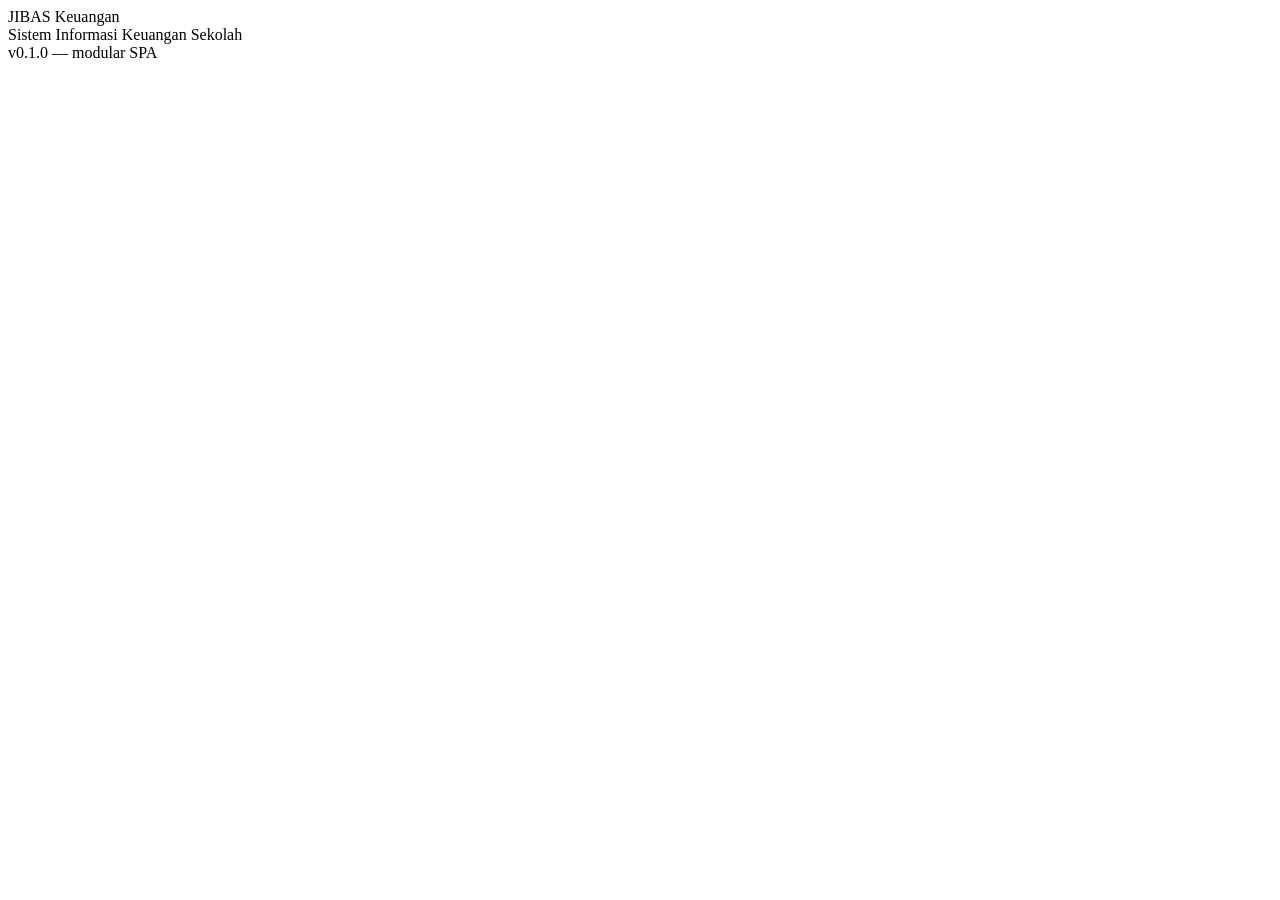
==== frontend/index.html @ 882dc3d0 "Tambah modul Laporan Keuangan (backend + frontend) Implementasi 6 laporan (Buku Besar, Neraca Percob" ====
<!DOCTYPE html>
<html lang="id">
<head>
  <meta charset="UTF-8" />
  <meta name="viewport" content="width=device-width, initial-scale=1.0" />
  <title>JIBAS Keuangan</title>
  <link rel="stylesheet" href="/static/css/tokens.css" />
  <link rel="stylesheet" href="/static/css/style.css" />
</head>
<body>
  <div class="app-shell">
    <aside class="sidebar">
      <div class="sidebar__brand">
        <div class="sidebar__brand-title">JIBAS Keuangan</div>
        <div class="sidebar__brand-sub">Sistem Informasi Keuangan Sekolah</div>
      </div>
      <nav class="sidebar__nav" id="sidebar-nav"></nav>
      <div class="sidebar__footer">v0.1.0 — modular SPA</div>
    </aside>
    <main class="main">
      <div class="main__content" id="main-content"></div>
    </main>
  </div>

  <!-- Core -->
  <script src="/static/js/core/api-client.js"></script>
  <script src="/static/js/core/router.js"></script>
  <!-- Komponen reusable -->
  <script src="/static/js/components/table-renderer.js"></script>
  <script src="/static/js/components/form-builder.js"></script>
  <script src="/static/js/components/modal.js"></script>
  <!-- Modul (tambahkan baris baru di sini tiap modul baru selesai) -->
  <script src="/static/js/modules/referensi.js"></script>
  <script src="/static/js/modules/siswa.js"></script>
  <script src="/static/js/modules/penerimaan.js"></script>
  <script src="/static/js/modules/pengeluaran.js"></script>
  <script src="/static/js/modules/jurnal-umum.js"></script>
  <script src="/static/js/modules/laporan.js"></script>
  <!-- Bootstrap -->
  <script src="/static/js/app.js"></script>
</body>
</html>
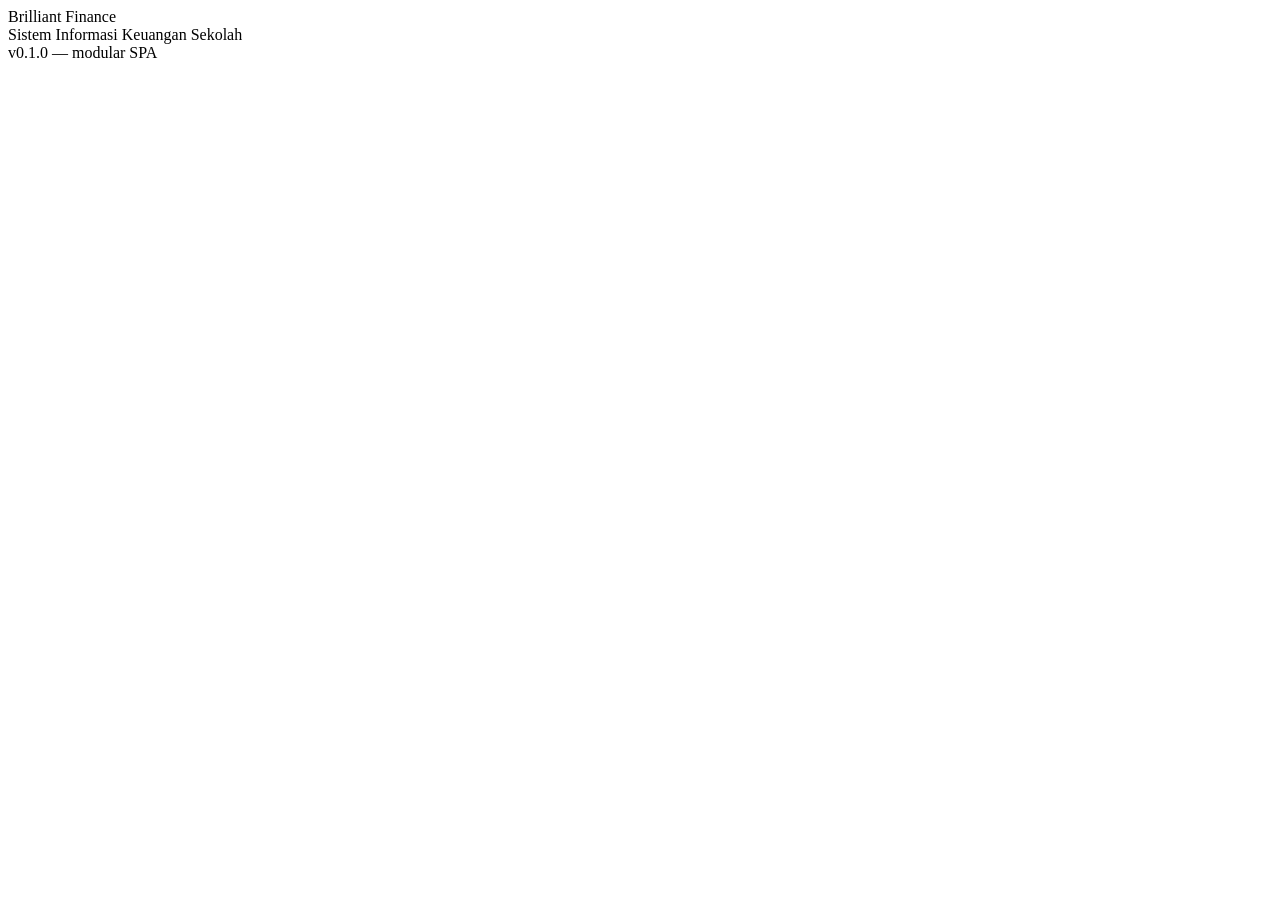
==== commit c6ca31ea: "Ganti nama tampilan aplikasi jadi "Brilliant Finance" Update title halaman, brand sidebar, judul log" ====
--- a/frontend/index.html
+++ b/frontend/index.html
@@ -3,7 +3,7 @@
 <head>
   <meta charset="UTF-8" />
   <meta name="viewport" content="width=device-width, initial-scale=1.0" />
-  <title>JIBAS Keuangan</title>
+  <title>Brilliant Finance</title>
   <link rel="stylesheet" href="/static/css/tokens.css" />
   <link rel="stylesheet" href="/static/css/style.css" />
 </head>
@@ -11,11 +11,11 @@
   <div class="app-shell">
     <aside class="sidebar">
       <div class="sidebar__brand">
-        <div class="sidebar__brand-title">JIBAS Keuangan</div>
+        <div class="sidebar__brand-title">Brilliant Finance</div>
         <div class="sidebar__brand-sub">Sistem Informasi Keuangan Sekolah</div>
       </div>
       <nav class="sidebar__nav" id="sidebar-nav"></nav>
-      <div class="sidebar__footer">v0.1.0 — modular SPA</div>
+      <div class="sidebar__footer" id="sidebar-footer">v0.1.0 — modular SPA</div>
     </aside>
     <main class="main">
       <div class="main__content" id="main-content"></div>
@@ -25,6 +25,7 @@
   <!-- Core -->
   <script src="/static/js/core/api-client.js"></script>
   <script src="/static/js/core/router.js"></script>
+  <script src="/static/js/core/auth.js"></script>
   <!-- Komponen reusable -->
   <script src="/static/js/components/table-renderer.js"></script>
   <script src="/static/js/components/form-builder.js"></script>
@@ -36,6 +37,8 @@
   <script src="/static/js/modules/pengeluaran.js"></script>
   <script src="/static/js/modules/jurnal-umum.js"></script>
   <script src="/static/js/modules/laporan.js"></script>
+  <script src="/static/js/modules/inventory.js"></script>
+  <script src="/static/js/modules/pengaturan.js"></script>
   <!-- Bootstrap -->
   <script src="/static/js/app.js"></script>
 </body>
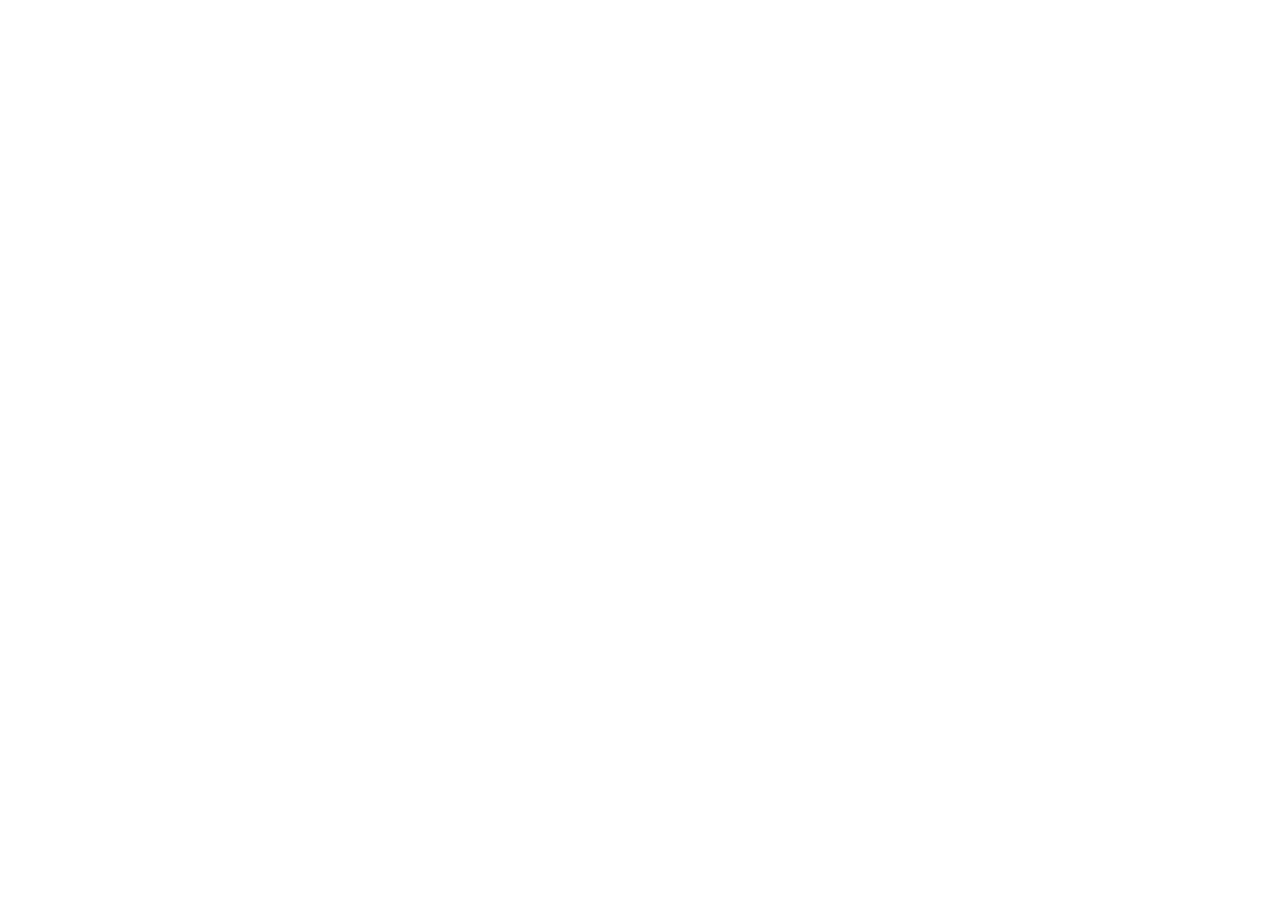
==== commit 6a5c2d42: "Buat halaman login standalone tanpa sidebar app Login sekarang dirender di layout split-screen terse" ====
--- a/frontend/index.html
+++ b/frontend/index.html
@@ -6,9 +6,10 @@
   <title>Brilliant Finance</title>
   <link rel="stylesheet" href="/static/css/tokens.css" />
   <link rel="stylesheet" href="/static/css/style.css" />
+  <link rel="stylesheet" href="/static/css/print.css" />
 </head>
 <body>
-  <div class="app-shell">
+  <div class="app-shell" id="app-shell" style="display:none;">
     <aside class="sidebar">
       <div class="sidebar__brand">
         <div class="sidebar__brand-title">Brilliant Finance</div>
@@ -22,21 +23,36 @@
     </main>
   </div>
 
+  <div class="login-screen" id="login-screen" style="display:none;">
+    <div class="login-screen__brand">
+      <div class="login-screen__brand-title">Brilliant Finance</div>
+      <div class="login-screen__brand-sub">Sistem Informasi Keuangan Sekolah</div>
+    </div>
+    <div class="login-screen__panel">
+      <div class="login-screen__card panel" id="login-screen-card"></div>
+    </div>
+  </div>
+
   <!-- Core -->
   <script src="/static/js/core/api-client.js"></script>
   <script src="/static/js/core/router.js"></script>
   <script src="/static/js/core/auth.js"></script>
+  <script src="/static/js/core/theme.js"></script>
   <!-- Komponen reusable -->
   <script src="/static/js/components/table-renderer.js"></script>
   <script src="/static/js/components/form-builder.js"></script>
   <script src="/static/js/components/modal.js"></script>
+  <script src="/static/js/components/print-helper.js"></script>
+  <script src="/static/js/components/pagination.js"></script>
   <!-- Modul (tambahkan baris baru di sini tiap modul baru selesai) -->
+  <script src="/static/js/modules/dashboard.js"></script>
   <script src="/static/js/modules/referensi.js"></script>
   <script src="/static/js/modules/siswa.js"></script>
   <script src="/static/js/modules/penerimaan.js"></script>
   <script src="/static/js/modules/pengeluaran.js"></script>
   <script src="/static/js/modules/jurnal-umum.js"></script>
   <script src="/static/js/modules/laporan.js"></script>
+  <script src="/static/js/modules/laporan-penerimaan.js"></script>
   <script src="/static/js/modules/inventory.js"></script>
   <script src="/static/js/modules/pengaturan.js"></script>
   <!-- Bootstrap -->
